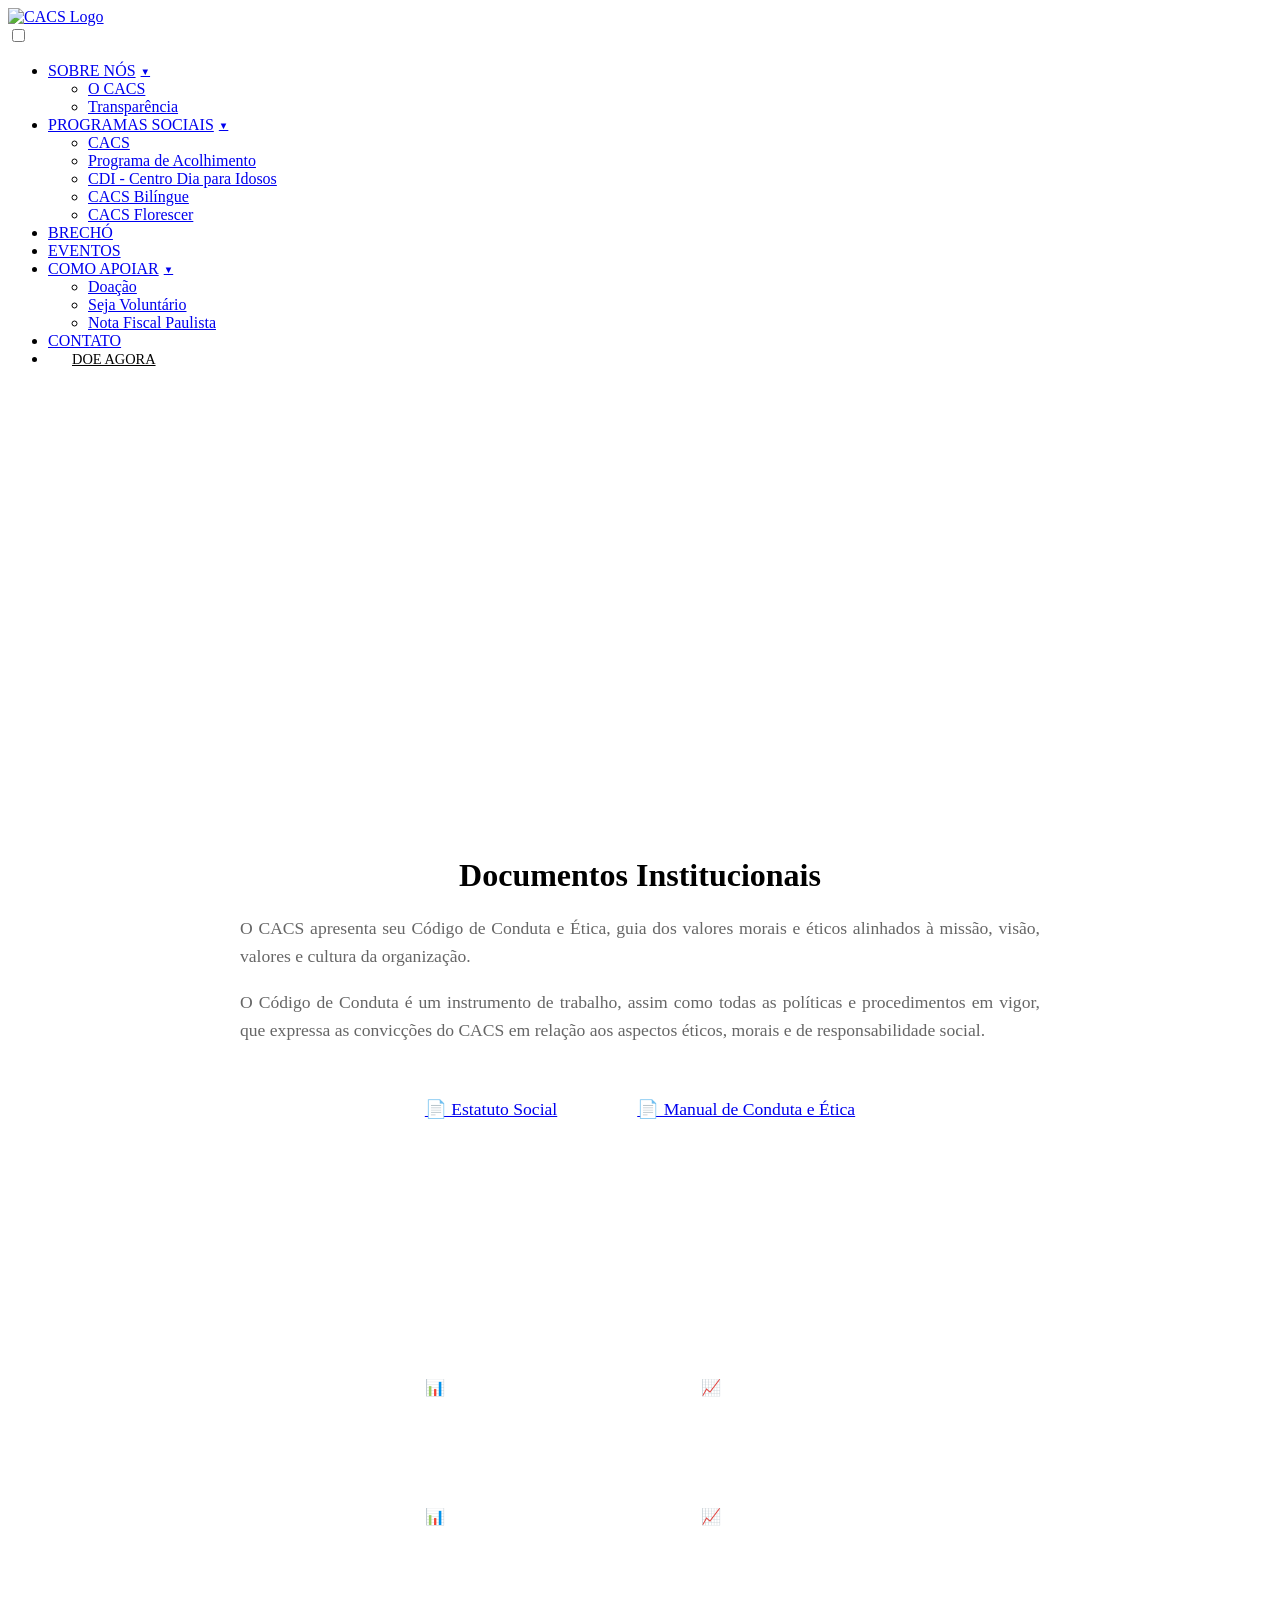
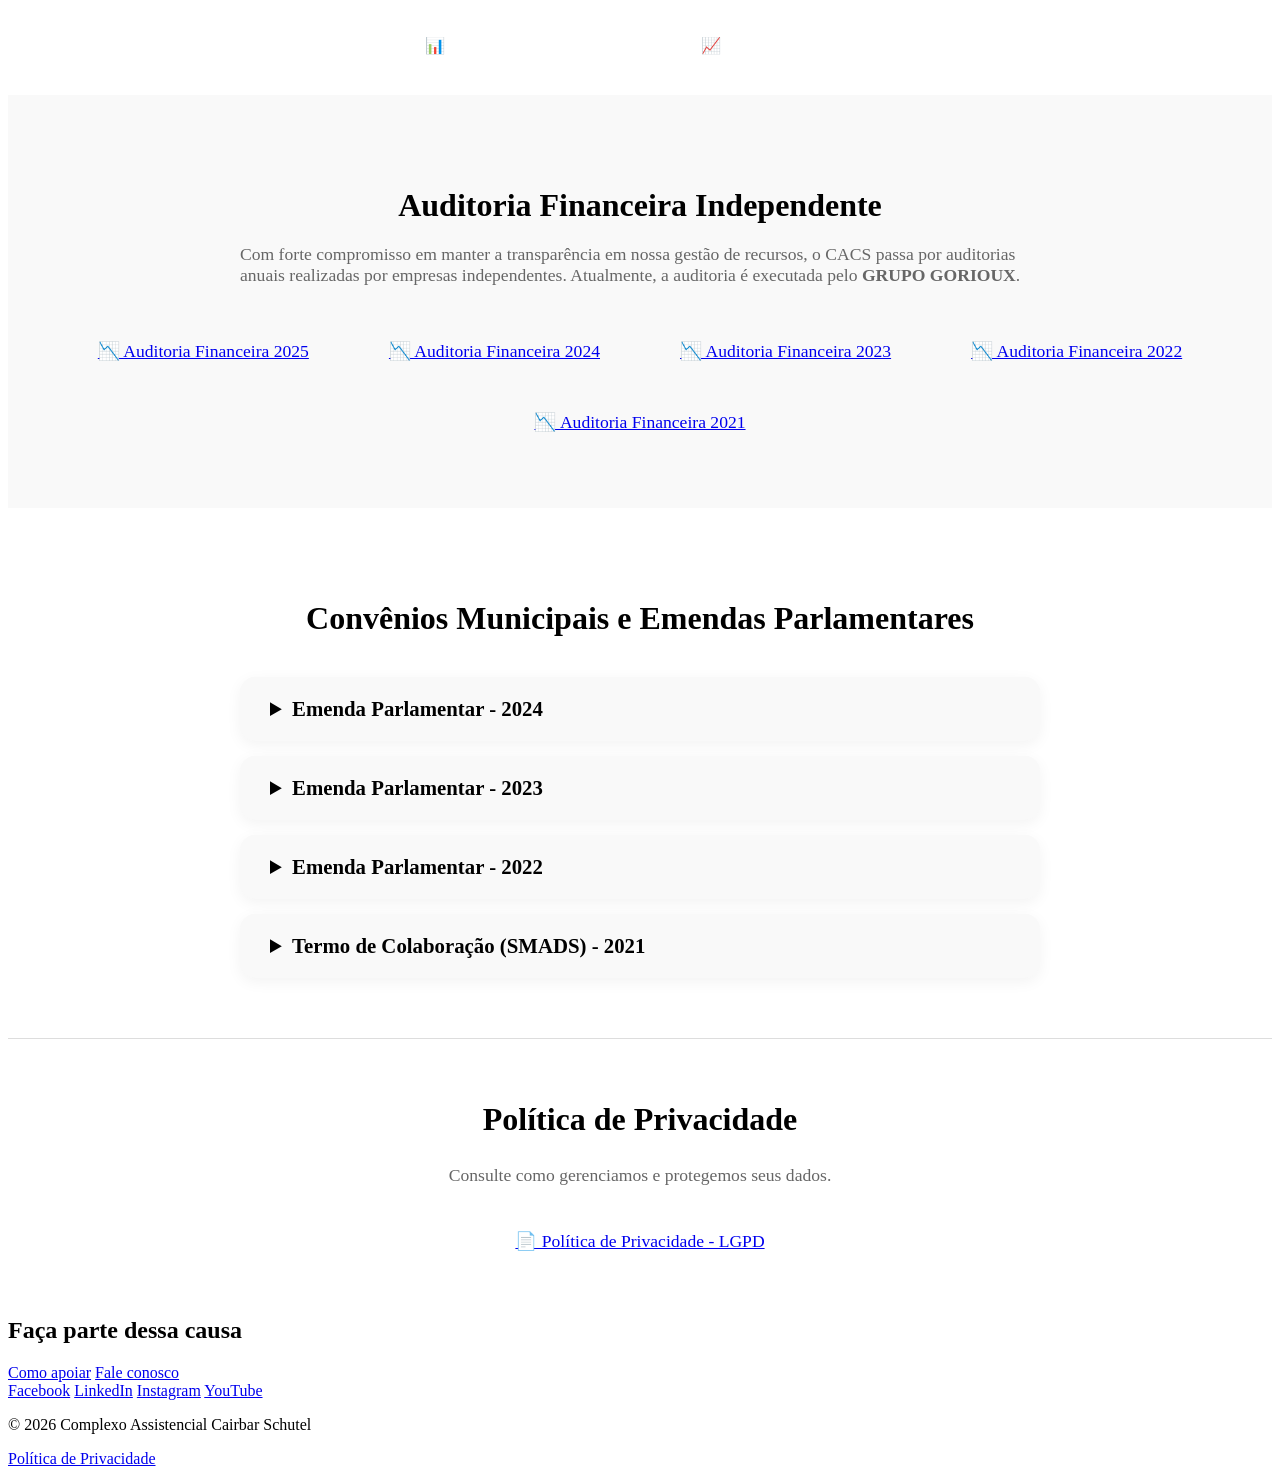
==== pages/transparencia.html @ 416cbf16 "Inclui auditorias financeiras 2024 e 2025 na página de transparência Adiciona os relatórios dos audi" ====
<!DOCTYPE html>
<html lang="pt-BR">
<head>
    <!-- Google Tag Manager -->
    <script>(function(w,d,s,l,i){w[l]=w[l]||[];w[l].push({'gtm.start':
    new Date().getTime(),event:'gtm.js'});var f=d.getElementsByTagName(s)[0],
    j=d.createElement(s),dl=l!='dataLayer'?'&l='+l:'';j.async=true;j.src=
    'https://www.googletagmanager.com/gtm.js?id='+i+dl;f.parentNode.insertBefore(j,f);
    })(window,document,'script','dataLayer','GTM-TCGXD7LC');</script>
    <!-- End Google Tag Manager -->
    <meta charset="UTF-8">
    <meta name="viewport" content="width=device-width, initial-scale=1.0">
    <meta name="description" content="Transparência CACS: Relatórios de impacto, governança e financeiro. Conheça nossa prestação de contas e compromisso com accountability.">
    <title>Transparência - CACS</title>
    <link rel="preconnect" href="https://fonts.googleapis.com">
    <link rel="preconnect" href="https://fonts.gstatic.com" crossorigin>
    <link href="https://fonts.googleapis.com/css2?family=Roboto:wght@300;400;500;700&display=swap" rel="stylesheet">
    <link rel="stylesheet" href="../assets/css/style.css">
    <link rel="icon" type="image/x-icon" href="https://cacs-cairbarschutel.org.br/wp-content/uploads/2024/09/fav-1.png">
</head>
<body>
    <!-- Google Tag Manager (noscript) -->
    <noscript><iframe src="https://www.googletagmanager.com/ns.html?id=GTM-TCGXD7LC"
    height="0" width="0" style="display:none;visibility:hidden"></iframe></noscript>
    <!-- End Google Tag Manager (noscript) -->
    <header class="site-header">
        <div class="container header-container">
            <div class="logo">
                <a href="../index.html">
                    <img src="../assets/img/Logo-Cairbar-Branco.png" alt="CACS Logo">
                </a>
            </div>
            <input type="checkbox" id="nav-toggle" class="nav-toggle-input">
            <label for="nav-toggle" class="menu-toggle" aria-label="Abrir Menu">
                <span></span><span></span><span></span>
            </label>
            <nav class="main-nav">
                <ul>
                    <li class="dropdown-wrapper">
                        <a href="../index.html#impacto" style="display: flex; align-items: center; gap: 5px;">SOBRE NÓS <span style="font-size: 0.6rem;">▼</span></a>
                        <ul class="dropdown-menu">
                            <li><a href="cacs.html">O CACS</a></li>
                            <li><a href="../pages/transparencia.html">Transparência</a></li>
                        </ul>
                    </li>
                    <li class="dropdown-wrapper">
                        <a href="../index.html#sobre" style="display: flex; align-items: center; gap: 5px;">PROGRAMAS SOCIAIS <span style="font-size: 0.6rem;">▼</span></a>
                        <ul class="dropdown-menu">
                            <li><a href="cacs.html">CACS</a></li>
                            <li><a href="acolhimento.html">Programa de Acolhimento</a></li>
                            <li><a href="cdi.html">CDI - Centro Dia para Idosos</a></li>
                            <li><a href="bilingue.html">CACS Bilíngue</a></li>
                            <li><a href="florescer.html">CACS Florescer</a></li>
                        </ul>
                    </li>
                    <li><a href="../index.html#brecho">BRECHÓ</a></li>
                    <li><a href="../index.html#eventos">EVENTOS</a></li>
                    <li class="dropdown-wrapper">
                        <a href="../index.html#faca-parte" style="display: flex; align-items: center; gap: 5px;">COMO APOIAR <span style="font-size: 0.6rem;">▼</span></a>
                        <ul class="dropdown-menu">
                            <li><a href="doacao.html">Doação</a></li>
                            <li><a href="voluntario.html">Seja Voluntário</a></li>
                            <li><a href="nfp.html">Nota Fiscal Paulista</a></li>
                        </ul>
                    </li>
                    <li><a href="../index.html#contato">CONTATO</a></li>
                    <li><a href="doacao.html" class="btn btn-primary" style="padding: 8px 24px; font-size: 0.9rem; color: var(--secondary-color);">DOE AGORA</a></li>
                </ul>
            </nav>
        </div>
    </header>

    <main>
        <!-- Seção Hero -->
        <section class="hero-page" style="background-color: var(--secondary-color); padding: 100px 0; text-align: center; color: white;">
            <div class="container fade-in-up">
                <h1 style="font-size: 3rem; margin-bottom: 20px; color: var(--primary-color);">Transparência</h1>
                <p style="font-size: 1.2rem; max-width: 800px; margin: 0 auto; padding: 0 20px;">Com o objetivo de cumprir a Lei de Acesso à Informação, disponibilizamos abaixo o Estatuto Social do CACS, juntamente com os documentos relacionados às atividades institucionais e aos demonstrativos financeiros.</p>
            </div>
        </section>

        <!-- Documentos Institucionais -->
        <section style="padding: 60px 0; background-color: #ffffff;">
            <div class="container fade-in-up text-center">
                <div style="max-width: 800px; margin: 0 auto; text-align: left;">
                    <h3 style="color: var(--secondary-color); margin-bottom: 20px; font-size: 2rem; text-align: center;">Documentos Institucionais</h3>
                    <p style="color: #666; margin-bottom: 15px; font-size: 1.1rem; line-height: 1.6; text-align: justify;">O CACS apresenta seu Código de Conduta e Ética, guia dos valores morais e éticos alinhados à missão, visão, valores e cultura da organização.</p>
                    <p style="color: #666; margin-bottom: 40px; font-size: 1.1rem; line-height: 1.6; text-align: justify;">O Código de Conduta é um instrumento de trabalho, assim como todas as políticas e procedimentos em vigor, que expressa as convicções do CACS em relação aos aspectos éticos, morais e de responsabilidade social.</p>
                </div>
                <div style="display: flex; flex-wrap: wrap; justify-content: center; gap: 20px;">
                    <a href="https://wp.cacs-cairbarschutel.org.br/wp-content/uploads/2024/08/ESTATUTO-SOCIAL-CACS-03.2023.pdf" target="_blank" class="btn btn-secondary" style="padding: 15px 30px; font-size: 1.1rem; display: flex; align-items: center; justify-content: center; gap: 10px;">
                        📄 Estatuto Social
                    </a>
                    <a href="https://wp.cacs-cairbarschutel.org.br/wp-content/uploads/2024/09/Manual-de-Conduta-e-Etica-CACS-2024-1.pdf" target="_blank" class="btn btn-secondary" style="padding: 15px 30px; font-size: 1.1rem; display: flex; align-items: center; justify-content: center; gap: 10px;">
                        📄 Manual de Conduta e Ética
                    </a>
                </div>
            </div>
        </section>

        <!-- Relatórios e Balanços -->
        <section style="padding: 30px 0; background-color: var(--secondary-color); color: white;">
            <div class="container fade-in-up text-center">
                <h3 style="color: var(--primary-color); margin-bottom: 20px; font-size: 2rem; text-align: center;">Relatórios de Atividades e Balanços</h3>
                
                <h4 style="margin-bottom: 15px; font-size: 1.5rem; text-align: center;">2025</h4>
                <div style="display: flex; flex-wrap: wrap; justify-content: center; gap: 15px; margin-bottom: 25px;">
                    <a href="../assets/docs/V1_Relatório de Atividades 2025.pdf" target="_blank" class="btn btn-primary" style="padding: 10px 25px; font-size: 1rem; display: flex; align-items: center; justify-content: center; gap: 10px; color: var(--secondary-color);">
                        📊 Relatório de Atividades 2025
                    </a>
                    <a href="../assets/docs/Balanço_2025 assinado.pdf" target="_blank" class="btn btn-primary" style="padding: 10px 25px; font-size: 1rem; display: flex; align-items: center; justify-content: center; gap: 10px; color: var(--secondary-color);">
                        📈 Balanço Anual 2025
                    </a>
                </div>

                <h4 style="margin-bottom: 15px; font-size: 1.5rem; padding-top: 15px; border-top: 1px solid rgba(255,255,255,0.2); max-width: 300px; margin-left: auto; margin-right: auto; text-align: center;">2024</h4>
                <div style="display: flex; flex-wrap: wrap; justify-content: center; gap: 15px; margin-bottom: 25px;">
                    <a href="https://wp.cacs-cairbarschutel.org.br/wp-content/uploads/2025/04/Relatorio-de-Atividades-CACS.pdf" target="_blank" class="btn btn-primary" style="padding: 10px 25px; font-size: 1rem; display: flex; align-items: center; justify-content: center; gap: 10px; color: var(--secondary-color);">
                        📊 Relatório de Atividades 2024
                    </a>
                    <a href="https://wp.cacs-cairbarschutel.org.br/wp-content/uploads/2025/04/DRE-2024.pdf" target="_blank" class="btn btn-primary" style="padding: 10px 25px; font-size: 1rem; display: flex; align-items: center; justify-content: center; gap: 10px; color: var(--secondary-color);">
                        📈 Balanço Anual 2024
                    </a>
                </div>

                <h4 style="margin-bottom: 15px; font-size: 1.5rem; padding-top: 15px; border-top: 1px solid rgba(255,255,255,0.2); max-width: 300px; margin-left: auto; margin-right: auto; text-align: center;">2023</h4>
                <div style="display: flex; flex-wrap: wrap; justify-content: center; gap: 15px;">
                    <a href="https://wp.cacs-cairbarschutel.org.br/wp-content/uploads/2024/09/Relatorio-de-Atividades-CACS-2023_final.pdf" target="_blank" class="btn btn-primary" style="padding: 10px 25px; font-size: 1rem; display: flex; align-items: center; justify-content: center; gap: 10px; color: var(--secondary-color);">
                        📊 Relatório de Atividades 2023
                    </a>
                    <a href="https://wp.cacs-cairbarschutel.org.br/wp-content/uploads/2024/08/BALANCO-2023.pdf" target="_blank" class="btn btn-primary" style="padding: 10px 25px; font-size: 1rem; display: flex; align-items: center; justify-content: center; gap: 10px; color: var(--secondary-color);">
                        📈 Balanço Anual 2023
                    </a>
                </div>
            </div>
        </section>

        <!-- Auditoria Financeira -->
        <section style="padding: 60px 0; background-color: #f9f9f9;">
            <div class="container fade-in-up text-center">
                <h3 style="color: var(--secondary-color); margin-bottom: 20px; font-size: 2rem; text-align: center;">Auditoria Financeira Independente</h3>
                <p style="color: #666; max-width: 800px; margin: 0 auto 40px auto; font-size: 1.1rem;">Com forte compromisso em manter a transparência em nossa gestão de recursos, o CACS passa por auditorias anuais realizadas por empresas independentes. Atualmente, a auditoria é executada pelo <strong>GRUPO GORIOUX</strong>.</p>
                
                <div style="display: flex; flex-wrap: wrap; justify-content: center; gap: 20px;">
                    <a href="../assets/docs/auditoria-financeira-2025.pdf" target="_blank" class="btn btn-secondary" style="padding: 15px 30px; font-size: 1.1rem; display: flex; align-items: center; justify-content: center; gap: 10px;">
                        📉 Auditoria Financeira 2025
                    </a>
                    <a href="../assets/docs/auditoria-financeira-2024.pdf" target="_blank" class="btn btn-secondary" style="padding: 15px 30px; font-size: 1.1rem; display: flex; align-items: center; justify-content: center; gap: 10px;">
                        📉 Auditoria Financeira 2024
                    </a>
                    <a href="https://wp.cacs-cairbarschutel.org.br/wp-content/uploads/2025/08/Relatorio-dos-Auditores-31-12-2023c-1.pdf" target="_blank" class="btn btn-secondary" style="padding: 15px 30px; font-size: 1.1rem; display: flex; align-items: center; justify-content: center; gap: 10px;">
                        📉 Auditoria Financeira 2023
                    </a>
                    <a href="https://wp.cacs-cairbarschutel.org.br/wp-content/uploads/2024/08/Relatorio_dos_auditores_independentes_2022-1.pdf" target="_blank" class="btn btn-secondary" style="padding: 15px 30px; font-size: 1.1rem; display: flex; align-items: center; justify-content: center; gap: 10px;">
                        📉 Auditoria Financeira 2022
                    </a>
                    <a href="https://wp.cacs-cairbarschutel.org.br/wp-content/uploads/2024/08/Relatorio_dos_auditores_independentes_2021-1.pdf" target="_blank" class="btn btn-secondary" style="padding: 15px 30px; font-size: 1.1rem; display: flex; align-items: center; justify-content: center; gap: 10px;">
                        📉 Auditoria Financeira 2021
                    </a>
                </div>
            </div>
        </section>

        <!-- Convênios Municipais e Emendas -->
        <section style="padding: 60px 0; background-color: #ffffff;">
            <div class="container fade-in-up text-center">
                <h3 style="color: var(--secondary-color); margin-bottom: 40px; font-size: 2rem; text-align: center;">Convênios Municipais e Emendas Parlamentares</h3>
                
                <div style="display: flex; flex-direction: column; gap: 15px; max-width: 800px; margin: 0 auto;">
                    
                    <details style="background-color: #f9f9f9; padding: 20px 30px; border-radius: 15px; box-shadow: 0 4px 15px rgba(0,0,0,0.05); text-align: left; border-left: 4px solid var(--secondary-color); cursor: pointer;">
                        <summary style="color: var(--secondary-color); font-size: 1.3rem; font-weight: bold; outline: none;">Emenda Parlamentar - 2024</summary>
                        <div style="margin-top: 15px; padding-top: 15px; border-top: 1px solid #eaeaea;">
                            <p style="margin-bottom: 8px;"><strong>Parlamentar:</strong> Delegado Olim</p>
                            <p style="margin-bottom: 8px;"><strong>Processo nº:</strong> 2024.032.60680</p>
                            <p style="margin-bottom: 8px;"><strong>Objeto:</strong> Obras</p>
                            <p style="margin-bottom: 8px;"><strong>Secretaria:</strong> Desenvolvimento Social</p>
                            <p style="margin-bottom: 8px;"><strong>Valor:</strong> R$ 200.000,00</p>
                            <p style="margin-bottom: 0;"><strong>Tipo:</strong> Emenda LOA</p>
                        </div>
                    </details>

                    <details style="background-color: #f9f9f9; padding: 20px 30px; border-radius: 15px; box-shadow: 0 4px 15px rgba(0,0,0,0.05); text-align: left; border-left: 4px solid var(--secondary-color); cursor: pointer;">
                        <summary style="color: var(--secondary-color); font-size: 1.3rem; font-weight: bold; outline: none;">Emenda Parlamentar - 2023</summary>
                        <div style="margin-top: 15px; padding-top: 15px; border-top: 1px solid #eaeaea;">
                            <p style="margin-bottom: 8px;"><strong>Parlamentar:</strong> Delegado Olim</p>
                            <p style="margin-bottom: 8px;"><strong>Processo nº:</strong> 2023.032.50340</p>
                            <p style="margin-bottom: 8px;"><strong>Objeto:</strong> Obras</p>
                            <p style="margin-bottom: 8px;"><strong>Secretaria:</strong> Desenvolvimento Social</p>
                            <p style="margin-bottom: 8px;"><strong>Valor:</strong> R$ 100.000,00</p>
                            <p style="margin-bottom: 0;"><strong>Tipo:</strong> Emenda LOA</p>
                        </div>
                    </details>

                    <details style="background-color: #f9f9f9; padding: 20px 30px; border-radius: 15px; box-shadow: 0 4px 15px rgba(0,0,0,0.05); text-align: left; border-left: 4px solid var(--secondary-color); cursor: pointer;">
                        <summary style="color: var(--secondary-color); font-size: 1.3rem; font-weight: bold; outline: none;">Emenda Parlamentar - 2022</summary>
                        <div style="margin-top: 15px; padding-top: 15px; border-top: 1px solid #eaeaea;">
                            <p style="margin-bottom: 8px;"><strong>Parlamentar:</strong> Delegado Olim</p>
                            <p style="margin-bottom: 8px;"><strong>Processo nº:</strong> 2022.032.40119</p>
                            <p style="margin-bottom: 8px;"><strong>Objeto:</strong> Custeio</p>
                            <p style="margin-bottom: 8px;"><strong>Secretaria:</strong> Desenvolvimento Social</p>
                            <p style="margin-bottom: 8px;"><strong>Valor:</strong> R$ 80.000,00</p>
                            <p style="margin-bottom: 0;"><strong>Tipo:</strong> Emenda LOA</p>
                        </div>
                    </details>

                    <details style="background-color: #f9f9f9; padding: 20px 30px; border-radius: 15px; box-shadow: 0 4px 15px rgba(0,0,0,0.05); text-align: left; border-left: 4px solid var(--secondary-color); cursor: pointer;">
                        <summary style="color: var(--secondary-color); font-size: 1.3rem; font-weight: bold; outline: none;">Termo de Colaboração (SMADS) - 2021</summary>
                        <div style="margin-top: 15px; padding-top: 15px; border-top: 1px solid #eaeaea;">
                            <p style="margin-bottom: 8px;"><strong>Termo:</strong> 088/SMADS/2021</p>
                            <p style="margin-bottom: 8px;"><strong>Objeto:</strong> Centro Dia Para Idoso</p>
                            <p style="margin-bottom: 8px;"><strong>Valor do Repasse:</strong> R$ 102.084,14</p>
                            <p style="margin-bottom: 0;"><strong>Vigência:</strong> 01/04/2021 a 31/03/2026</p>
                        </div>
                    </details>
                </div>
            </div>
        </section>

        <!-- Politica de Privacidade LGPD -->
        <section style="padding: 30px 0; background-color: var(--bg-light); border-top: 1px solid #ddd;">
            <div class="container fade-in-up" style="display: flex; flex-direction: column; align-items: center; justify-content: center; text-align: center;">
                <h3 style="color: var(--secondary-color); margin-bottom: 10px; font-size: 2rem;">Política de Privacidade</h3>
                <p style="color: #666; margin-bottom: 30px; font-size: 1.1rem;">Consulte como gerenciamos e protegemos seus dados.</p>
                <a href="https://wp.cacs-cairbarschutel.org.br/wp-content/uploads/2024/09/Politica-de-Privacidade-LGPD-CACS-2024-1-1.pdf" target="_blank" class="btn btn-secondary" style="padding: 15px 30px; font-size: 1.1rem; display: inline-flex; align-items: center; justify-content: center; gap: 10px;">
                    📄 Política de Privacidade - LGPD
                </a>
            </div>
        </section>

        <!-- Chamada para Ação -->
        <section class="cta-section" id="faca-parte">
            <div class="container">
                <div class="cta-box fade-in-up">
                    <h2>Faça parte dessa causa</h2>
                    <div class="links-wrapper">
                        <a href="doacao.html" class="btn btn-secondary">Como apoiar</a>
                        <a href="../index.html#contato" class="btn btn-secondary">Fale conosco</a>
                    </div>
                </div>
            </div>
        </section>
    </main>

    <footer class="site-footer">
        <div class="container">
            <div class="social-links">
                <a href="https://www.facebook.com/cacscairbarschutel/?locale=pt_BR" target="_blank">Facebook</a>
                <a href="https://www.linkedin.com/company/cacs-assistencial/posts/?feedView=all" target="_blank">LinkedIn</a>
                <a href="https://www.instagram.com/cacs_cairbarschutel/" target="_blank">Instagram</a>
                <a href="https://www.youtube.com/@cacs-cairbarschutel" target="_blank">YouTube</a>
            </div>
            <p>&copy; 2026 Complexo Assistencial Cairbar Schutel</p>
            <a href="#">Política de Privacidade</a>
        </div>
    </footer>
    <script src="../assets/js/script.js"></script>
</body>
</html>
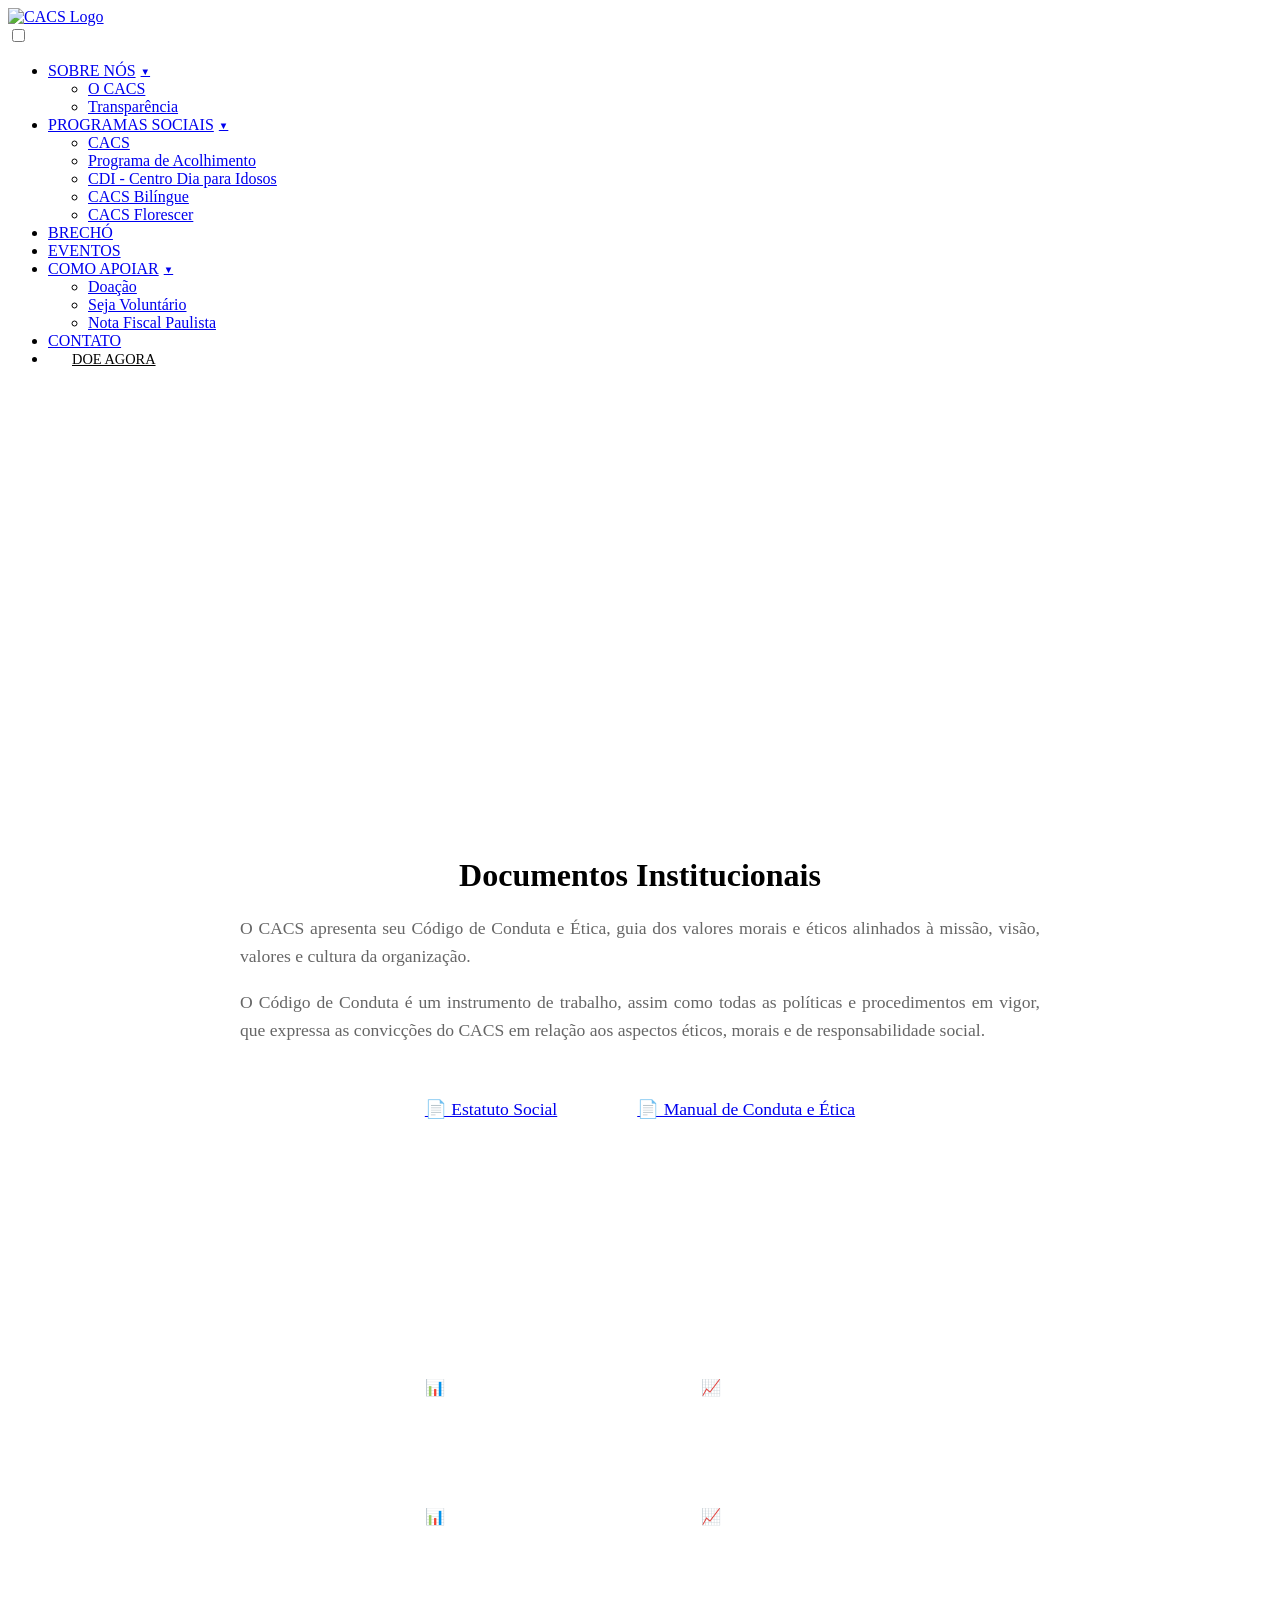
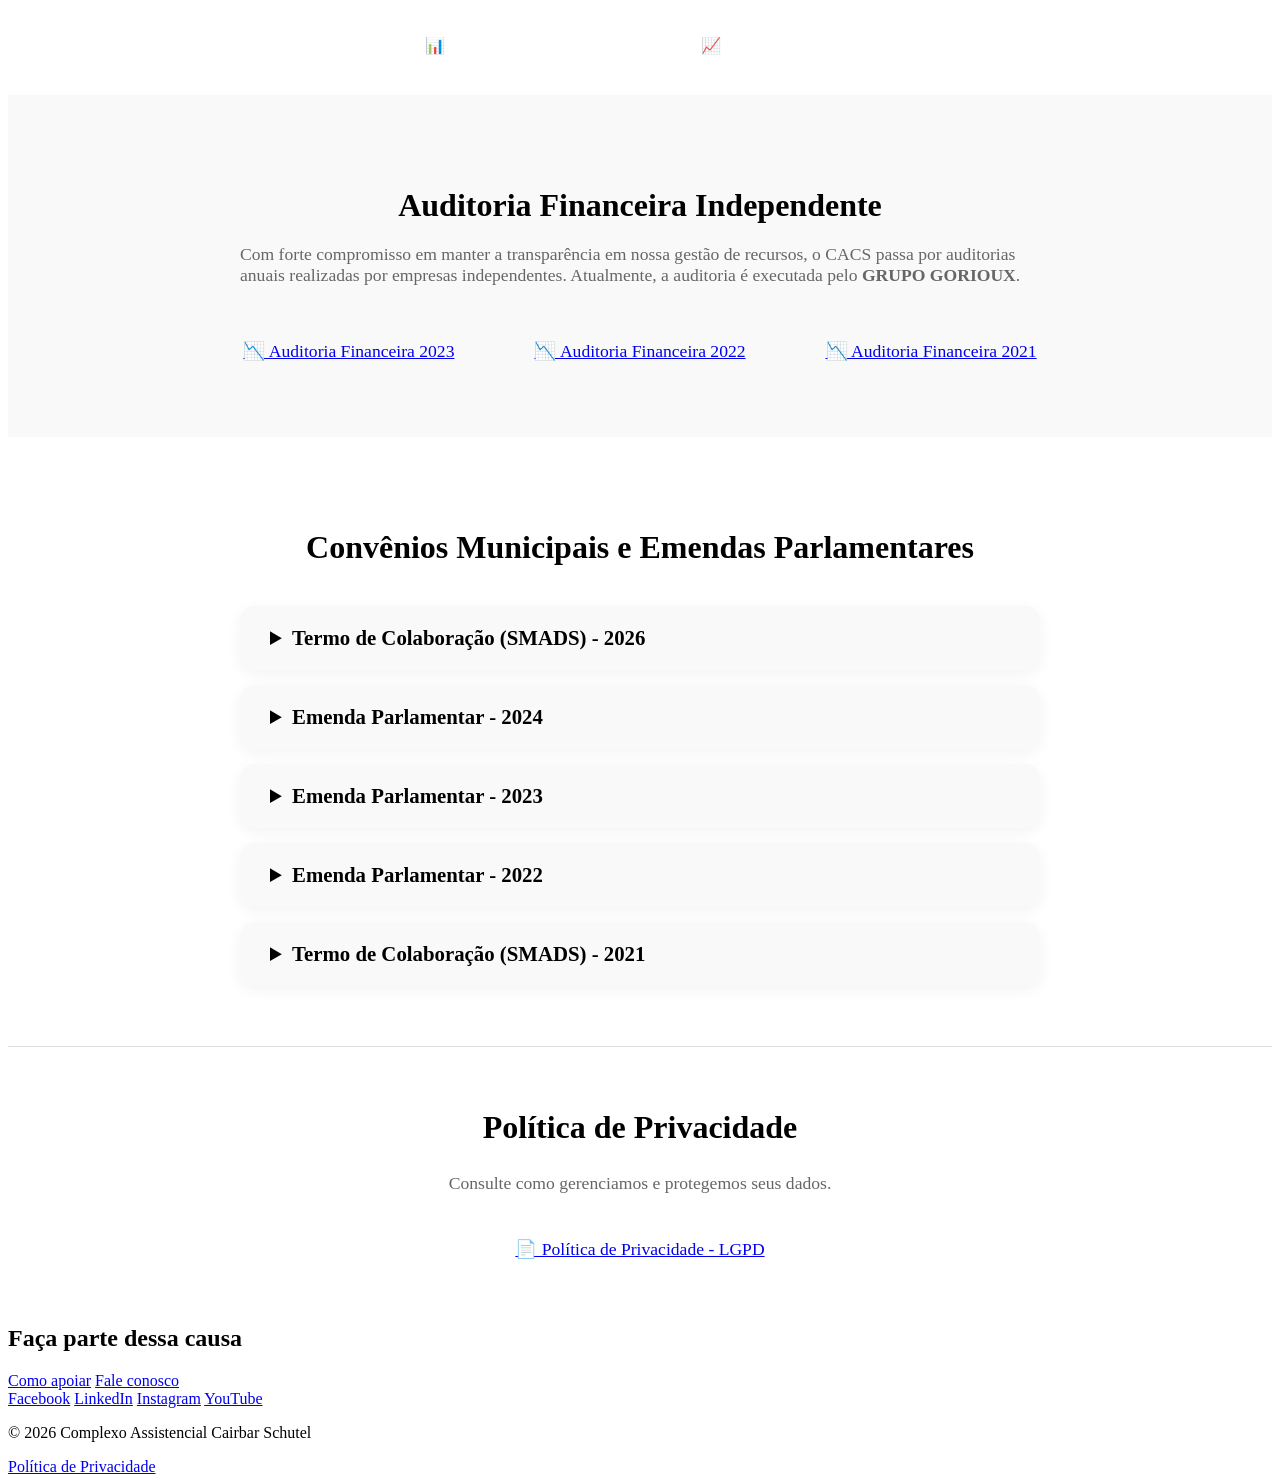
==== commit dc50e078: "Inclui Termo de Colaboração 070/SMADS/2026 na página de transparência Adiciona o cartão do termo na " ====
--- a/pages/transparencia.html
+++ b/pages/transparencia.html
@@ -142,12 +142,6 @@
                 <p style="color: #666; max-width: 800px; margin: 0 auto 40px auto; font-size: 1.1rem;">Com forte compromisso em manter a transparência em nossa gestão de recursos, o CACS passa por auditorias anuais realizadas por empresas independentes. Atualmente, a auditoria é executada pelo <strong>GRUPO GORIOUX</strong>.</p>
                 
                 <div style="display: flex; flex-wrap: wrap; justify-content: center; gap: 20px;">
-                    <a href="../assets/docs/auditoria-financeira-2025.pdf" target="_blank" class="btn btn-secondary" style="padding: 15px 30px; font-size: 1.1rem; display: flex; align-items: center; justify-content: center; gap: 10px;">
-                        📉 Auditoria Financeira 2025
-                    </a>
-                    <a href="../assets/docs/auditoria-financeira-2024.pdf" target="_blank" class="btn btn-secondary" style="padding: 15px 30px; font-size: 1.1rem; display: flex; align-items: center; justify-content: center; gap: 10px;">
-                        📉 Auditoria Financeira 2024
-                    </a>
                     <a href="https://wp.cacs-cairbarschutel.org.br/wp-content/uploads/2025/08/Relatorio-dos-Auditores-31-12-2023c-1.pdf" target="_blank" class="btn btn-secondary" style="padding: 15px 30px; font-size: 1.1rem; display: flex; align-items: center; justify-content: center; gap: 10px;">
                         📉 Auditoria Financeira 2023
                     </a>
@@ -168,6 +162,20 @@
                 
                 <div style="display: flex; flex-direction: column; gap: 15px; max-width: 800px; margin: 0 auto;">
                     
+                    <details style="background-color: #f9f9f9; padding: 20px 30px; border-radius: 15px; box-shadow: 0 4px 15px rgba(0,0,0,0.05); text-align: left; border-left: 4px solid var(--secondary-color); cursor: pointer;">
+                        <summary style="color: var(--secondary-color); font-size: 1.3rem; font-weight: bold; outline: none;">Termo de Colaboração (SMADS) - 2026</summary>
+                        <div style="margin-top: 15px; padding-top: 15px; border-top: 1px solid #eaeaea;">
+                            <p style="margin-bottom: 8px;"><strong>Termo:</strong> 070/SMADS/2026</p>
+                            <p style="margin-bottom: 8px;"><strong>Processo SEI nº:</strong> 6024.2025/0016000-3</p>
+                            <p style="margin-bottom: 8px;"><strong>Órgão:</strong> Secretaria Municipal de Assistência e Desenvolvimento Social (SMADS)</p>
+                            <p style="margin-bottom: 8px;"><strong>Objeto:</strong> Centro Dia Para Idoso (CDI Doutor Ricardo), 30 vagas</p>
+                            <p style="margin-bottom: 8px;"><strong>Valor mensal do repasse:</strong> R$ 117.445,20</p>
+                            <p style="margin-bottom: 8px;"><strong>Valor total da parceria:</strong> R$ 7.096.712,00</p>
+                            <p style="margin-bottom: 8px;"><strong>Vigência:</strong> 01/04/2026 a 31/03/2031</p>
+                            <p style="margin-bottom: 0;"><a href="../assets/docs/termo-colaboracao-070-smads-2026.pdf" target="_blank" style="color: var(--secondary-color); font-weight: 500; text-decoration: underline;">Ver o Termo de Colaboração na íntegra (PDF)</a></p>
+                        </div>
+                    </details>
+
                     <details style="background-color: #f9f9f9; padding: 20px 30px; border-radius: 15px; box-shadow: 0 4px 15px rgba(0,0,0,0.05); text-align: left; border-left: 4px solid var(--secondary-color); cursor: pointer;">
                         <summary style="color: var(--secondary-color); font-size: 1.3rem; font-weight: bold; outline: none;">Emenda Parlamentar - 2024</summary>
                         <div style="margin-top: 15px; padding-top: 15px; border-top: 1px solid #eaeaea;">
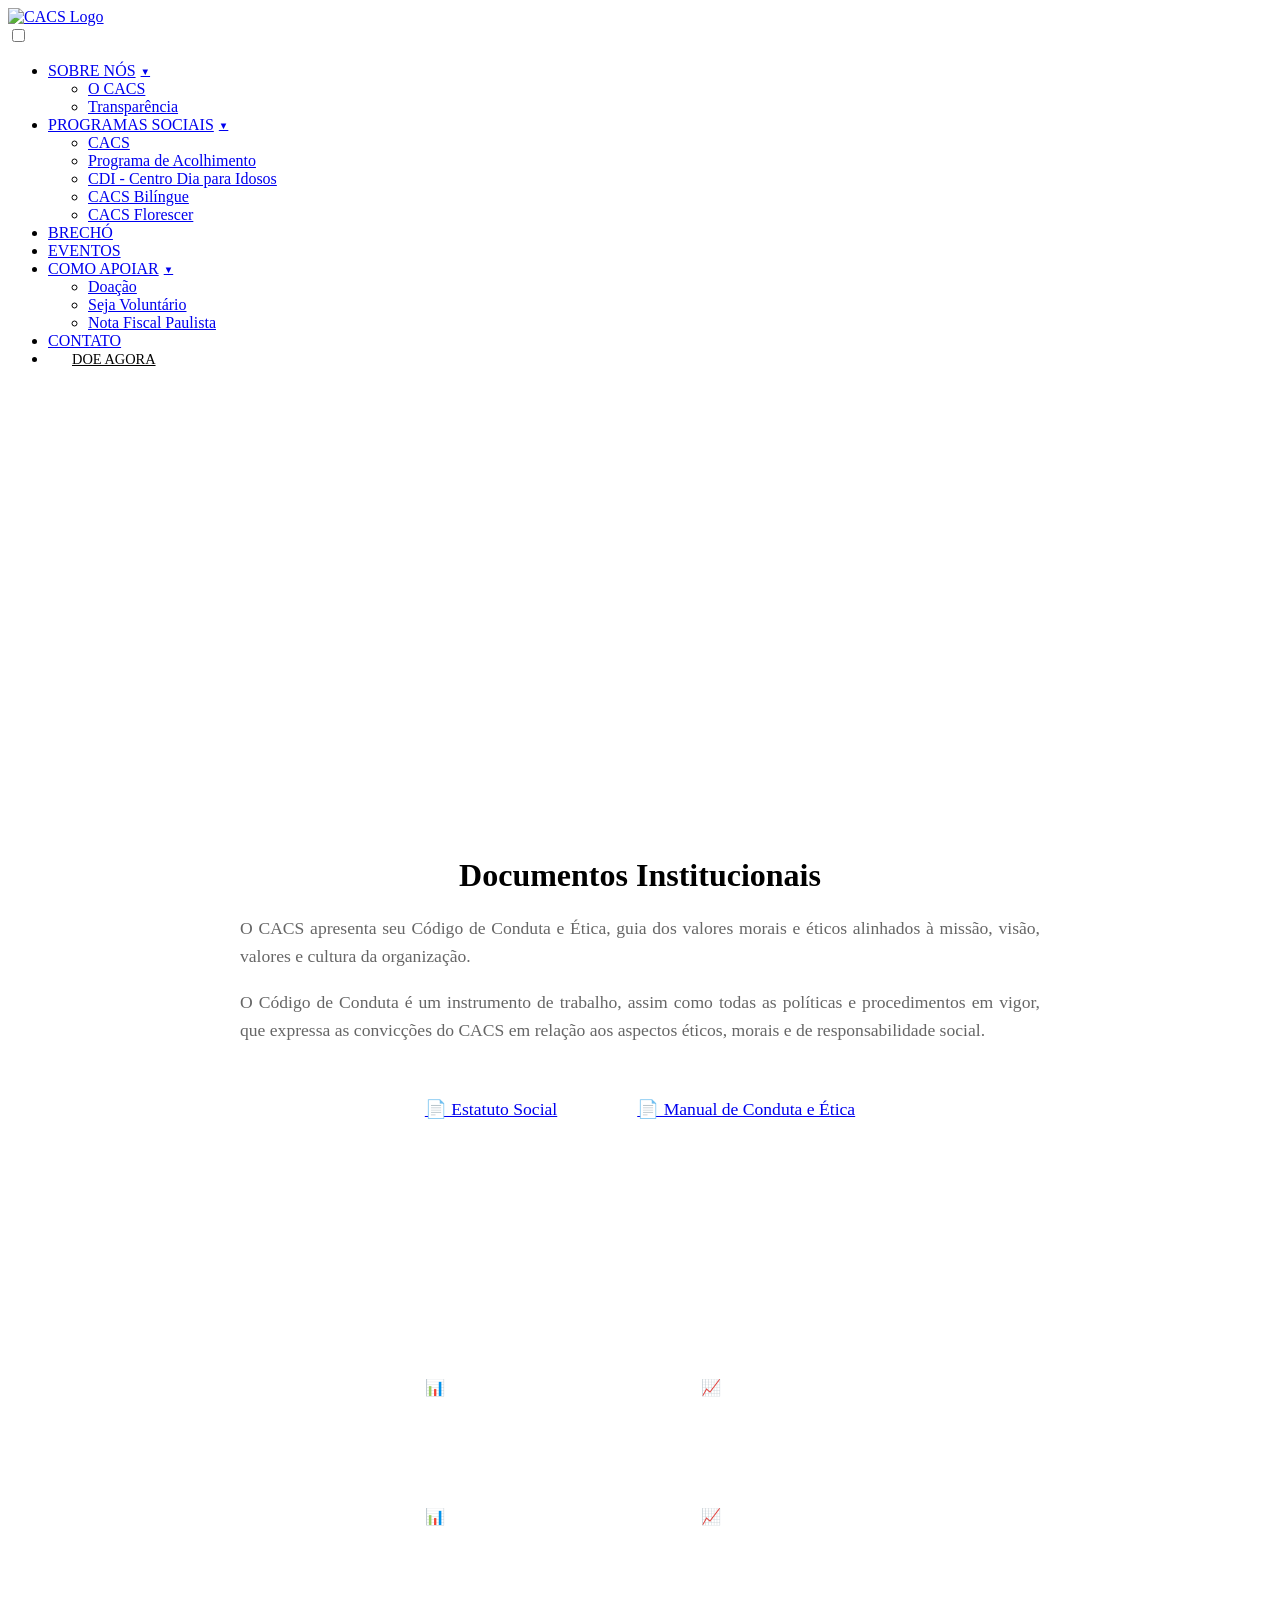
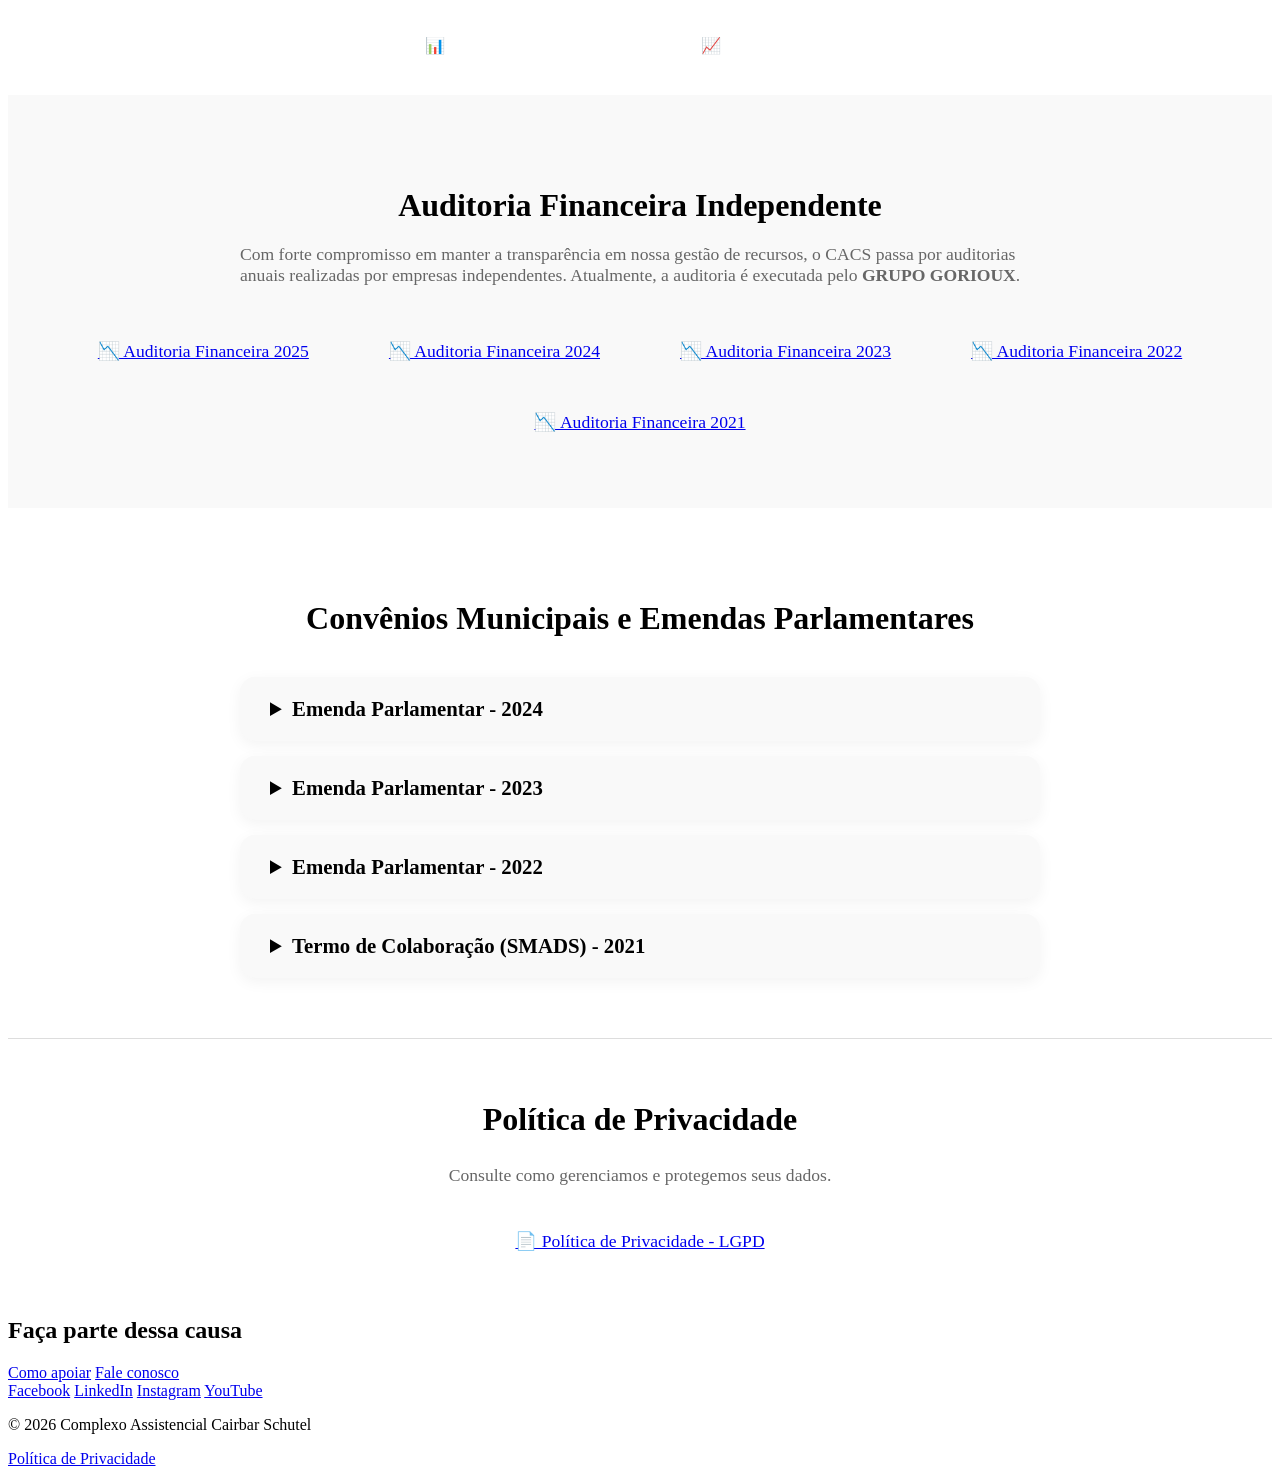
==== commit 99726e7f: "Merge pull request #65 from CACS-Cairbar/conteudo/auditorias-2024-2025 Inclui auditorias financeiras" ====
--- a/pages/transparencia.html
+++ b/pages/transparencia.html
@@ -142,6 +142,12 @@
                 <p style="color: #666; max-width: 800px; margin: 0 auto 40px auto; font-size: 1.1rem;">Com forte compromisso em manter a transparência em nossa gestão de recursos, o CACS passa por auditorias anuais realizadas por empresas independentes. Atualmente, a auditoria é executada pelo <strong>GRUPO GORIOUX</strong>.</p>
                 
                 <div style="display: flex; flex-wrap: wrap; justify-content: center; gap: 20px;">
+                    <a href="../assets/docs/auditoria-financeira-2025.pdf" target="_blank" class="btn btn-secondary" style="padding: 15px 30px; font-size: 1.1rem; display: flex; align-items: center; justify-content: center; gap: 10px;">
+                        📉 Auditoria Financeira 2025
+                    </a>
+                    <a href="../assets/docs/auditoria-financeira-2024.pdf" target="_blank" class="btn btn-secondary" style="padding: 15px 30px; font-size: 1.1rem; display: flex; align-items: center; justify-content: center; gap: 10px;">
+                        📉 Auditoria Financeira 2024
+                    </a>
                     <a href="https://wp.cacs-cairbarschutel.org.br/wp-content/uploads/2025/08/Relatorio-dos-Auditores-31-12-2023c-1.pdf" target="_blank" class="btn btn-secondary" style="padding: 15px 30px; font-size: 1.1rem; display: flex; align-items: center; justify-content: center; gap: 10px;">
                         📉 Auditoria Financeira 2023
                     </a>
@@ -162,20 +168,6 @@
                 
                 <div style="display: flex; flex-direction: column; gap: 15px; max-width: 800px; margin: 0 auto;">
                     
-                    <details style="background-color: #f9f9f9; padding: 20px 30px; border-radius: 15px; box-shadow: 0 4px 15px rgba(0,0,0,0.05); text-align: left; border-left: 4px solid var(--secondary-color); cursor: pointer;">
-                        <summary style="color: var(--secondary-color); font-size: 1.3rem; font-weight: bold; outline: none;">Termo de Colaboração (SMADS) - 2026</summary>
-                        <div style="margin-top: 15px; padding-top: 15px; border-top: 1px solid #eaeaea;">
-                            <p style="margin-bottom: 8px;"><strong>Termo:</strong> 070/SMADS/2026</p>
-                            <p style="margin-bottom: 8px;"><strong>Processo SEI nº:</strong> 6024.2025/0016000-3</p>
-                            <p style="margin-bottom: 8px;"><strong>Órgão:</strong> Secretaria Municipal de Assistência e Desenvolvimento Social (SMADS)</p>
-                            <p style="margin-bottom: 8px;"><strong>Objeto:</strong> Centro Dia Para Idoso (CDI Doutor Ricardo), 30 vagas</p>
-                            <p style="margin-bottom: 8px;"><strong>Valor mensal do repasse:</strong> R$ 117.445,20</p>
-                            <p style="margin-bottom: 8px;"><strong>Valor total da parceria:</strong> R$ 7.096.712,00</p>
-                            <p style="margin-bottom: 8px;"><strong>Vigência:</strong> 01/04/2026 a 31/03/2031</p>
-                            <p style="margin-bottom: 0;"><a href="../assets/docs/termo-colaboracao-070-smads-2026.pdf" target="_blank" style="color: var(--secondary-color); font-weight: 500; text-decoration: underline;">Ver o Termo de Colaboração na íntegra (PDF)</a></p>
-                        </div>
-                    </details>
-
                     <details style="background-color: #f9f9f9; padding: 20px 30px; border-radius: 15px; box-shadow: 0 4px 15px rgba(0,0,0,0.05); text-align: left; border-left: 4px solid var(--secondary-color); cursor: pointer;">
                         <summary style="color: var(--secondary-color); font-size: 1.3rem; font-weight: bold; outline: none;">Emenda Parlamentar - 2024</summary>
                         <div style="margin-top: 15px; padding-top: 15px; border-top: 1px solid #eaeaea;">
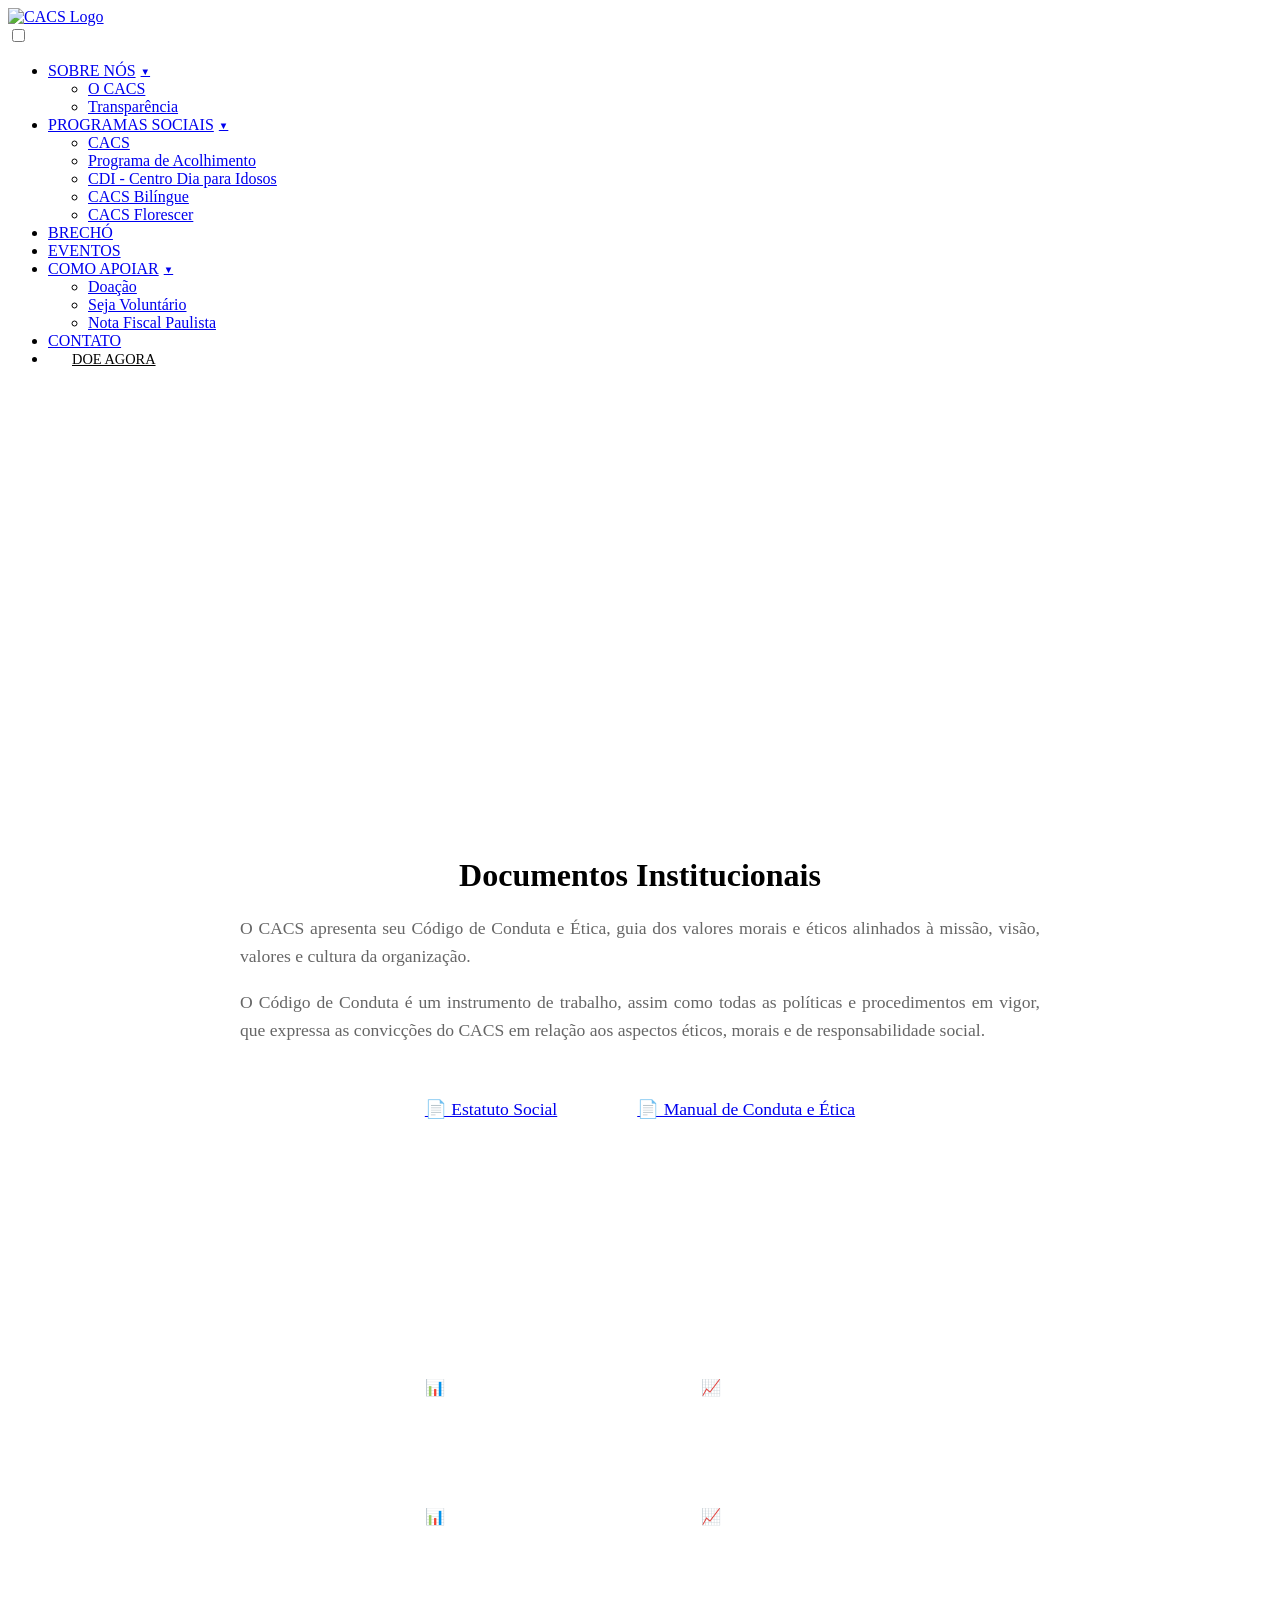
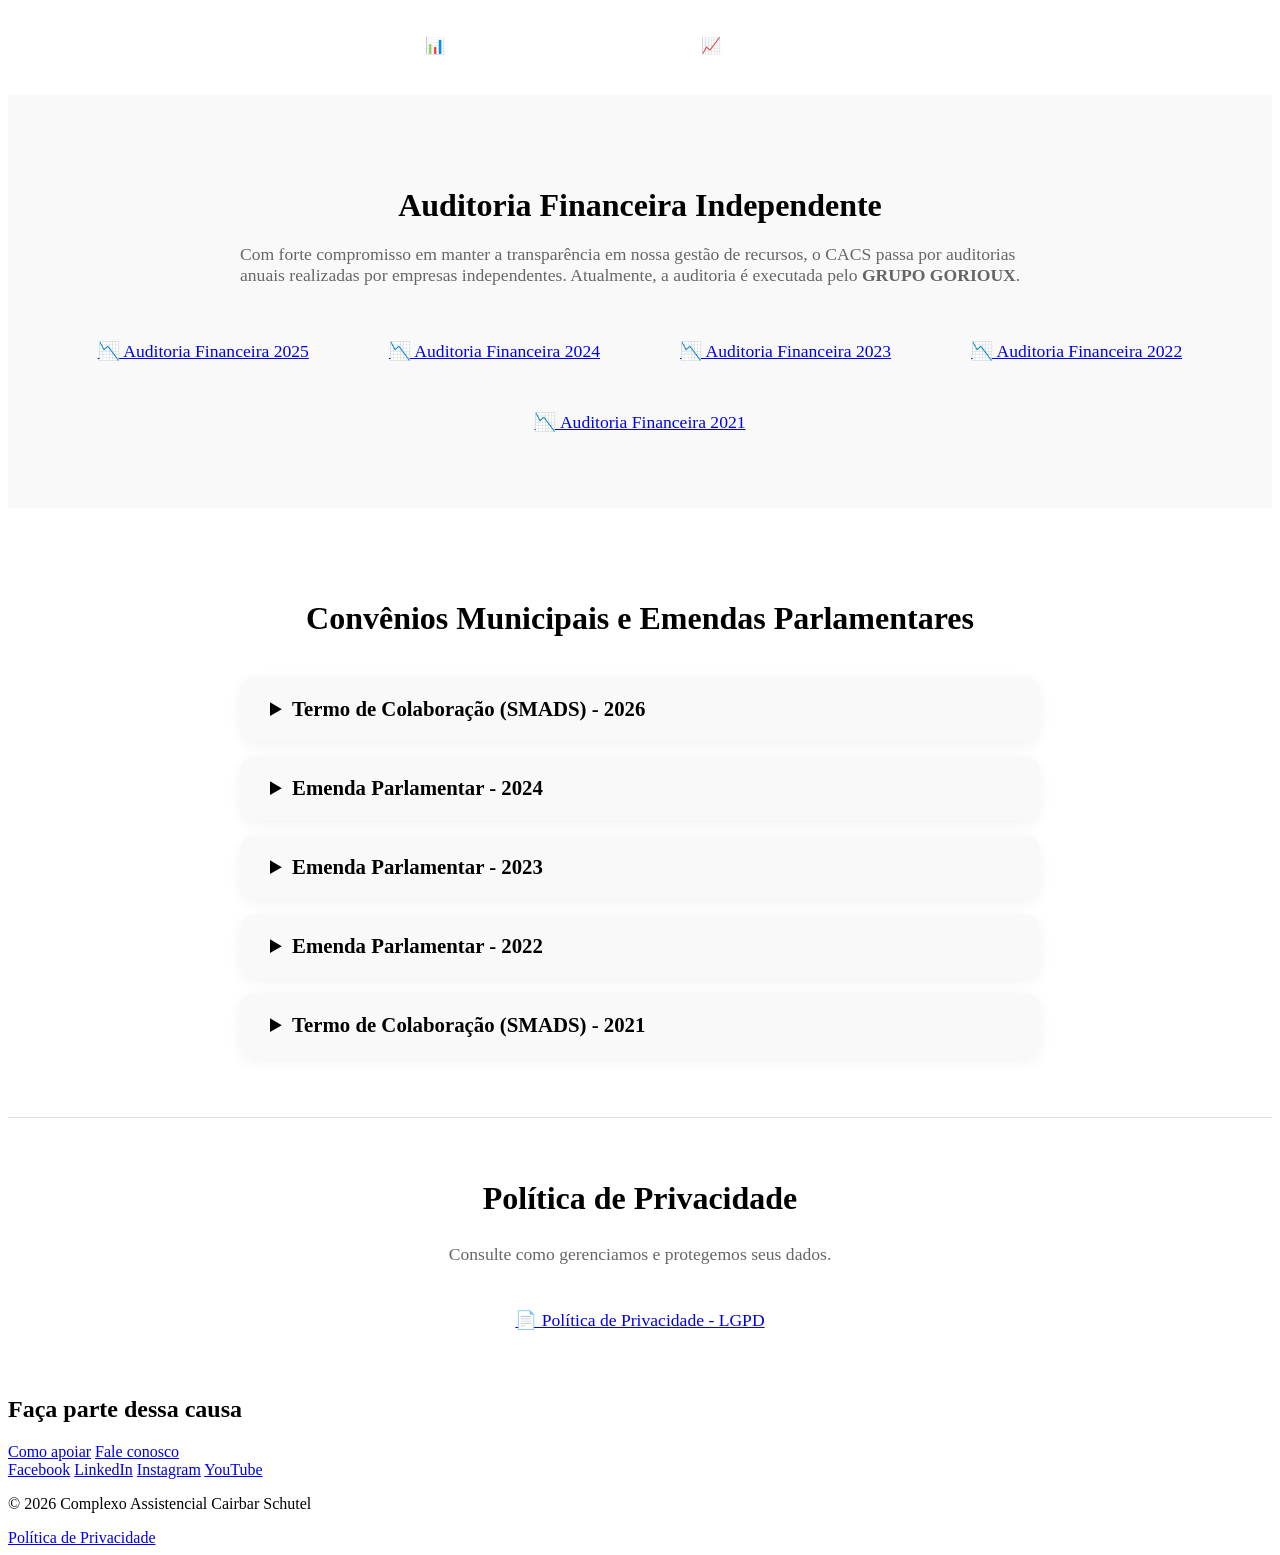
==== commit 03957523: "Merge pull request #66 from CACS-Cairbar/conteudo/termo-colaboracao-2026 Inclui Termo de Colaboração" ====
--- a/pages/transparencia.html
+++ b/pages/transparencia.html
@@ -169,6 +169,20 @@
                 <div style="display: flex; flex-direction: column; gap: 15px; max-width: 800px; margin: 0 auto;">
                     
                     <details style="background-color: #f9f9f9; padding: 20px 30px; border-radius: 15px; box-shadow: 0 4px 15px rgba(0,0,0,0.05); text-align: left; border-left: 4px solid var(--secondary-color); cursor: pointer;">
+                        <summary style="color: var(--secondary-color); font-size: 1.3rem; font-weight: bold; outline: none;">Termo de Colaboração (SMADS) - 2026</summary>
+                        <div style="margin-top: 15px; padding-top: 15px; border-top: 1px solid #eaeaea;">
+                            <p style="margin-bottom: 8px;"><strong>Termo:</strong> 070/SMADS/2026</p>
+                            <p style="margin-bottom: 8px;"><strong>Processo SEI nº:</strong> 6024.2025/0016000-3</p>
+                            <p style="margin-bottom: 8px;"><strong>Órgão:</strong> Secretaria Municipal de Assistência e Desenvolvimento Social (SMADS)</p>
+                            <p style="margin-bottom: 8px;"><strong>Objeto:</strong> Centro Dia Para Idoso (CDI Doutor Ricardo), 30 vagas</p>
+                            <p style="margin-bottom: 8px;"><strong>Valor mensal do repasse:</strong> R$ 117.445,20</p>
+                            <p style="margin-bottom: 8px;"><strong>Valor total da parceria:</strong> R$ 7.096.712,00</p>
+                            <p style="margin-bottom: 8px;"><strong>Vigência:</strong> 01/04/2026 a 31/03/2031</p>
+                            <p style="margin-bottom: 0;"><a href="../assets/docs/termo-colaboracao-070-smads-2026.pdf" target="_blank" style="color: var(--secondary-color); font-weight: 500; text-decoration: underline;">Ver o Termo de Colaboração na íntegra (PDF)</a></p>
+                        </div>
+                    </details>
+
+                    <details style="background-color: #f9f9f9; padding: 20px 30px; border-radius: 15px; box-shadow: 0 4px 15px rgba(0,0,0,0.05); text-align: left; border-left: 4px solid var(--secondary-color); cursor: pointer;">
                         <summary style="color: var(--secondary-color); font-size: 1.3rem; font-weight: bold; outline: none;">Emenda Parlamentar - 2024</summary>
                         <div style="margin-top: 15px; padding-top: 15px; border-top: 1px solid #eaeaea;">
                             <p style="margin-bottom: 8px;"><strong>Parlamentar:</strong> Delegado Olim</p>
